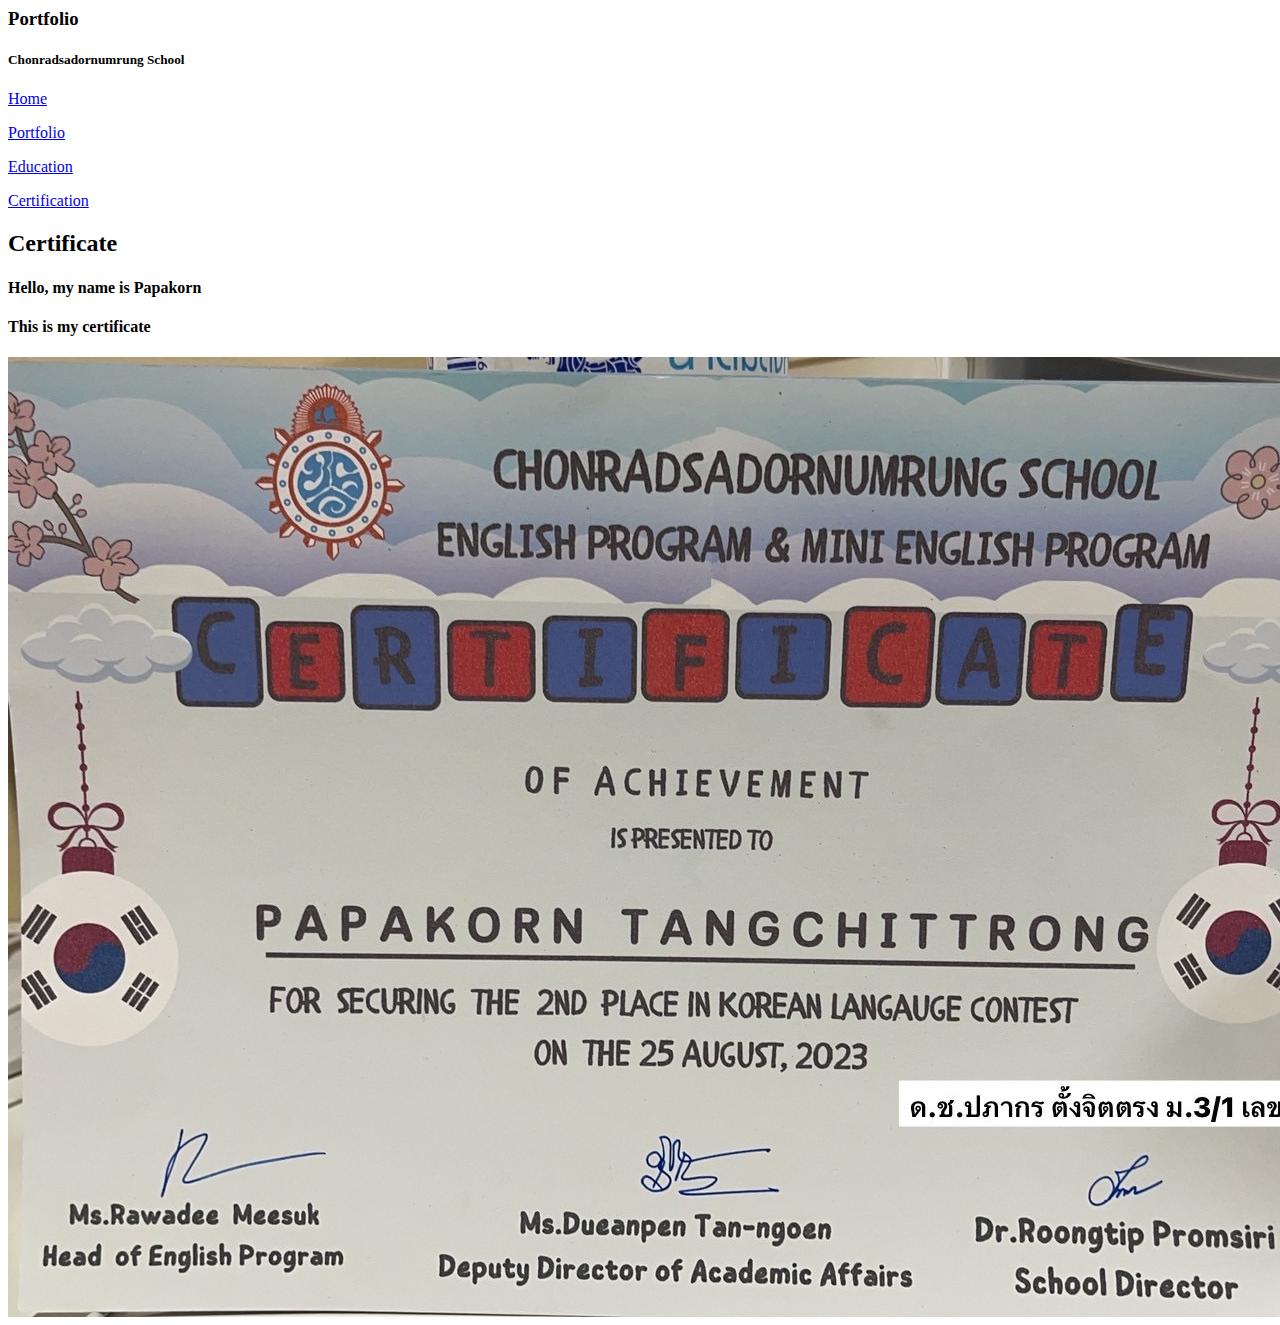
==== certification.html @ e2811e9b "create github" ====
<html lang="eng">
<head>
    <meta charset="UTF-8">
    <meta name="Home" content="width=device-width, initial-scale=1.0">
    <title>Home</title>
    <link rel="stylesheet" href="css/Control.css">
</head>
<body>
    <h3>Portfolio</h3>
    <h5>Chonradsadornumrung School</h5>
    <div class="Happy">
        <p><a href="index.html">Home</a></p>
        <p><a href="portfolio.html">Portfolio</a></p>
        <p><a href="education.html">Education</a></p>
        <p><a href="certification.html">Certification</a></p>
    </div>
    <h2>Certificate</h2>
    <h4>Hello, my name is Papakorn </h4>
    <h4>This is my certificate</h4>
    <img src="Certficate.JPG" alt="JPG" class="Certficate">

    
</body>
</html>
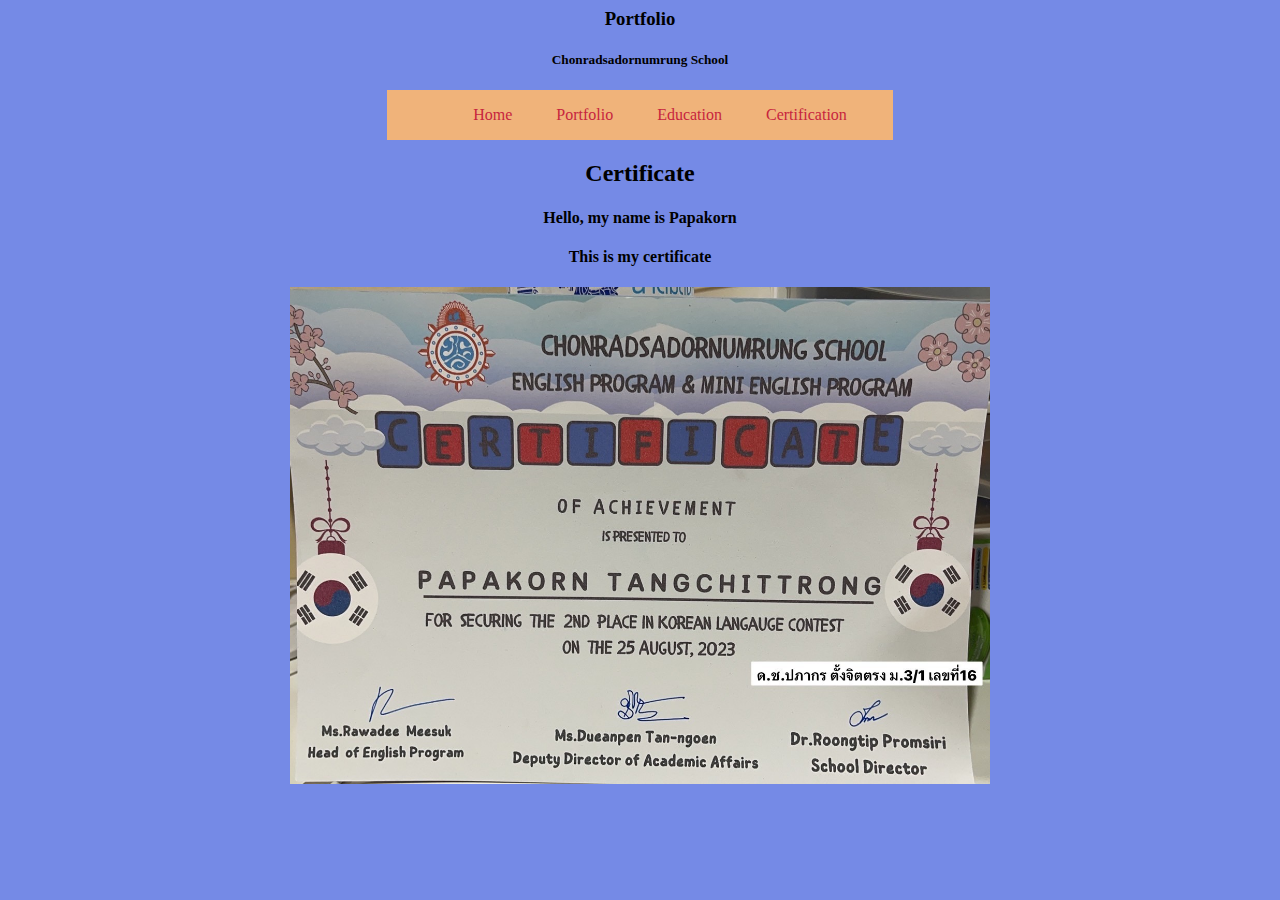
==== commit ce6592b2: "...." ====
--- a/certification.html
+++ b/certification.html
@@ -3,7 +3,7 @@
     <meta charset="UTF-8">
     <meta name="Home" content="width=device-width, initial-scale=1.0">
     <title>Home</title>
-    <link rel="stylesheet" href="css/Control.css">
+    <link rel="stylesheet" href="css/control.css">
 </head>
 <body>
     <h3>Portfolio</h3>
--- a/css/control.css
+++ b/css/control.css
@@ -0,0 +1,32 @@
+body{
+    text-align: center;
+    background-color: rgb(117, 138, 230);
+}
+.Happy{
+    background-color: #f0b37a;
+    margin-left: 30%;
+    margin-right: 30%;
+}
+p{
+    display: inline-block;
+    padding-left: 40px;
+}
+a{
+    text-decoration-line: none;
+    color: C7253E;
+}
+a:hover{
+    color: rgb(255, 255, 255);
+}
+.cruu{
+    width: 600px;
+}
+.Myself{
+    width: 400px;
+}
+.Certficate{
+    width: 700px;
+}
+.anubanchon{
+    width: 500px;
+}